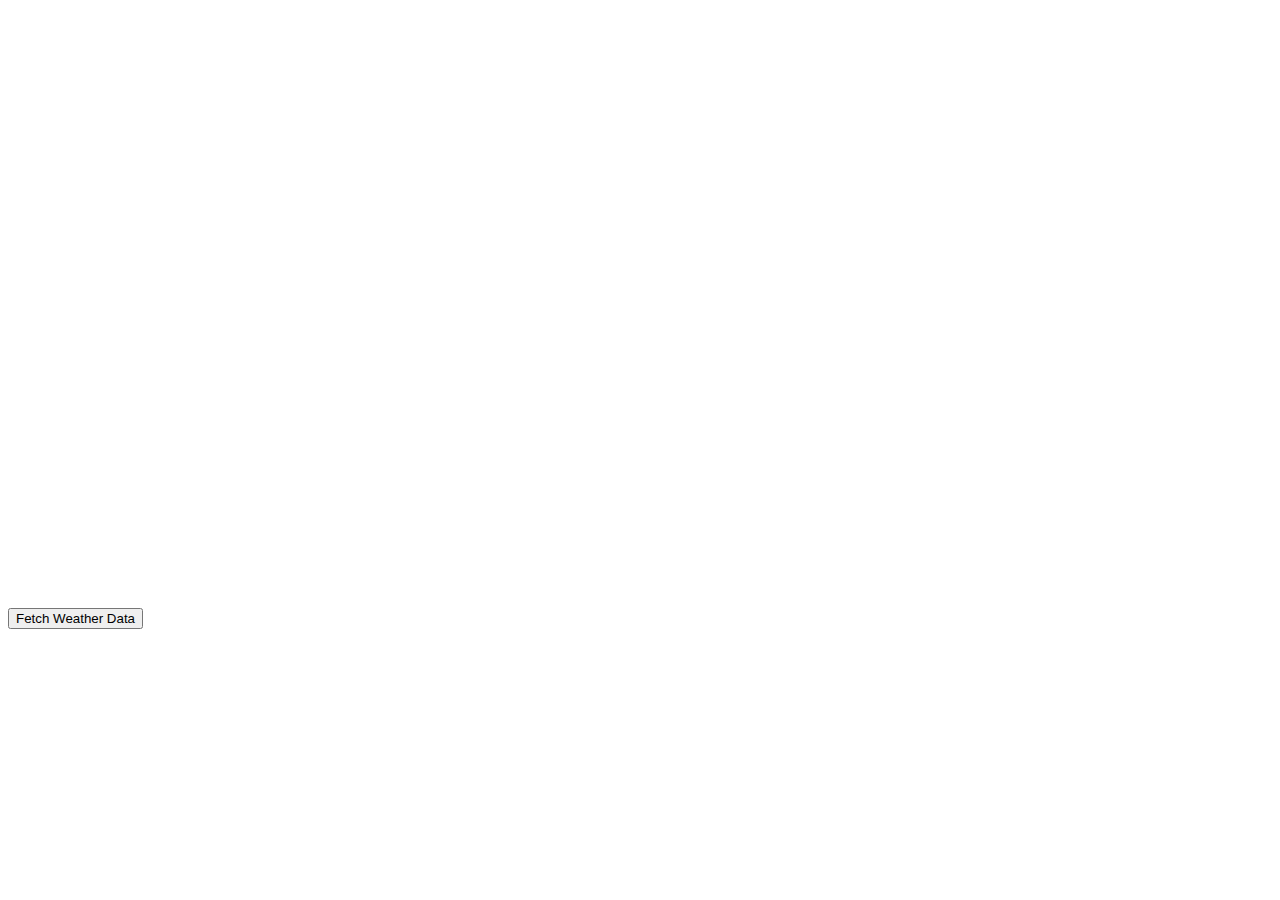
==== index.html @ 2b5c3991 "Add files via upload" ====
<!DOCTYPE html>
<html lang="en">
<head>
    <meta charset="UTF-8">
    <meta name="viewport" content="width=device-width, initial-scale=1.0">
    <title>Real Estate and Weather Impact Visualization</title>
    <link rel="stylesheet" href="https://unpkg.com/leaflet/dist/leaflet.css" />
    <style>
        #map {
            height: 600px;
            width: 100%;
        }
    </style>
</head>
<body>
    <div id="map"></div>
    <button onclick="fetchWeatherData()">Fetch Weather Data</button>
    <div id="weather-impact"></div>

    <script src="https://unpkg.com/leaflet/dist/leaflet.js"></script>
    <script src="https://d3js.org/d3.v5.min.js"></script>
    <script src="script.js"></script>
</body>
</html>
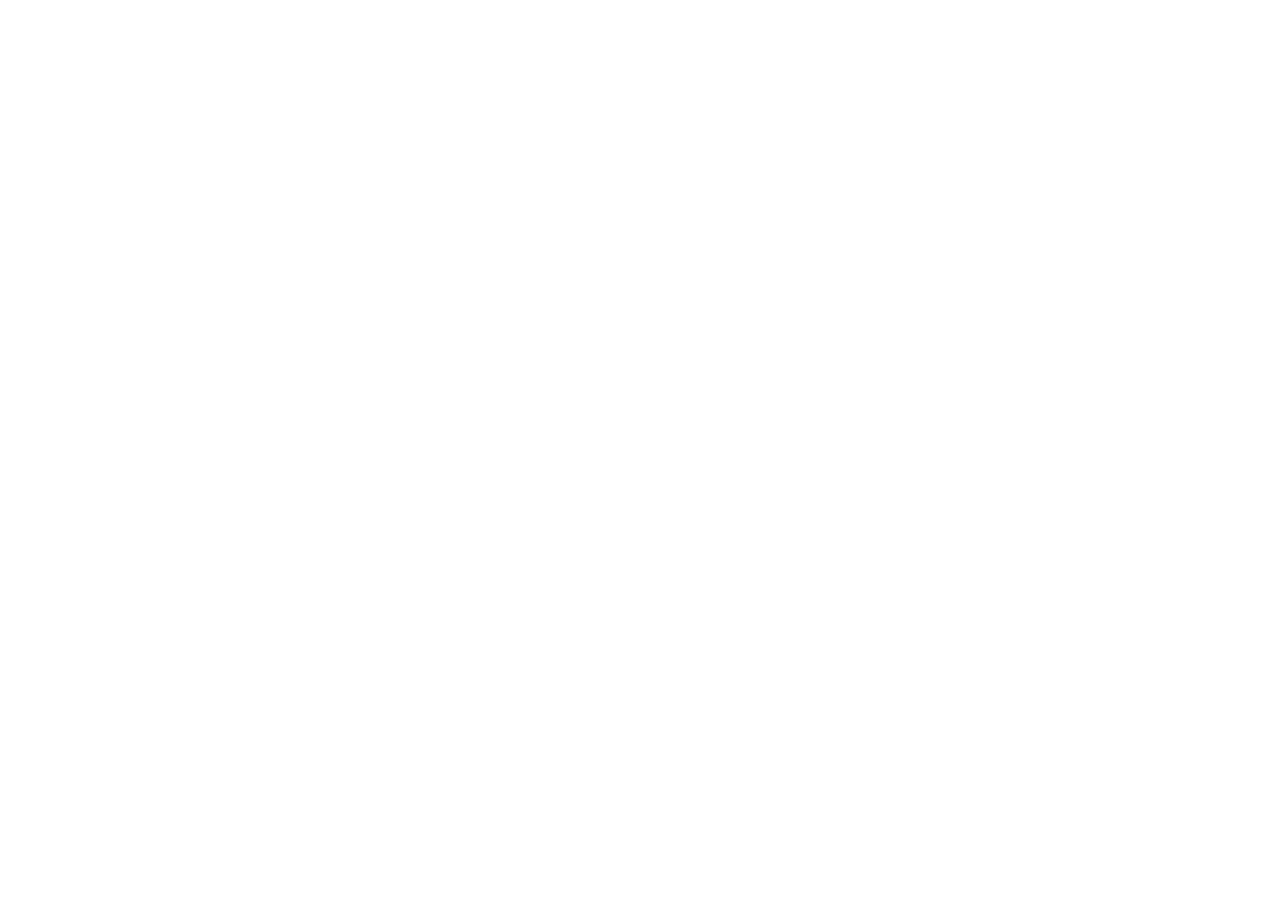
==== commit 5830a199: "Add files via upload" ====
--- a/index.html
+++ b/index.html
@@ -1,24 +1,18 @@
-<!DOCTYPE html>
-<html lang="en">
-<head>
-    <meta charset="UTF-8">
-    <meta name="viewport" content="width=device-width, initial-scale=1.0">
-    <title>Real Estate and Weather Impact Visualization</title>
-    <link rel="stylesheet" href="https://unpkg.com/leaflet/dist/leaflet.css" />
-    <style>
-        #map {
-            height: 600px;
-            width: 100%;
-        }
-    </style>
-</head>
-<body>
-    <div id="map"></div>
-    <button onclick="fetchWeatherData()">Fetch Weather Data</button>
-    <div id="weather-impact"></div>
-
-    <script src="https://unpkg.com/leaflet/dist/leaflet.js"></script>
-    <script src="https://d3js.org/d3.v5.min.js"></script>
-    <script src="script.js"></script>
-</body>
-</html>
+<!-- index.html -->
+<!DOCTYPE html>
+<html lang="en">
+<head>
+    <meta charset="UTF-8">
+    <meta name="viewport" content="width=device-width, initial-scale=1.0">
+    <title>Real Estate Market Analysis</title>
+    <script src="https://cdn.plot.ly/plotly-latest.min.js"></script>
+    <script src="https://d3js.org/d3.v7.min.js"></script>
+</head>
+<body>
+    <div id="choropleth-map"></div>
+    <div id="scatter-plot"></div>
+    <div id="bar-chart"></div>
+
+    <script src="Script.js"></script>
+</body>
+</html>
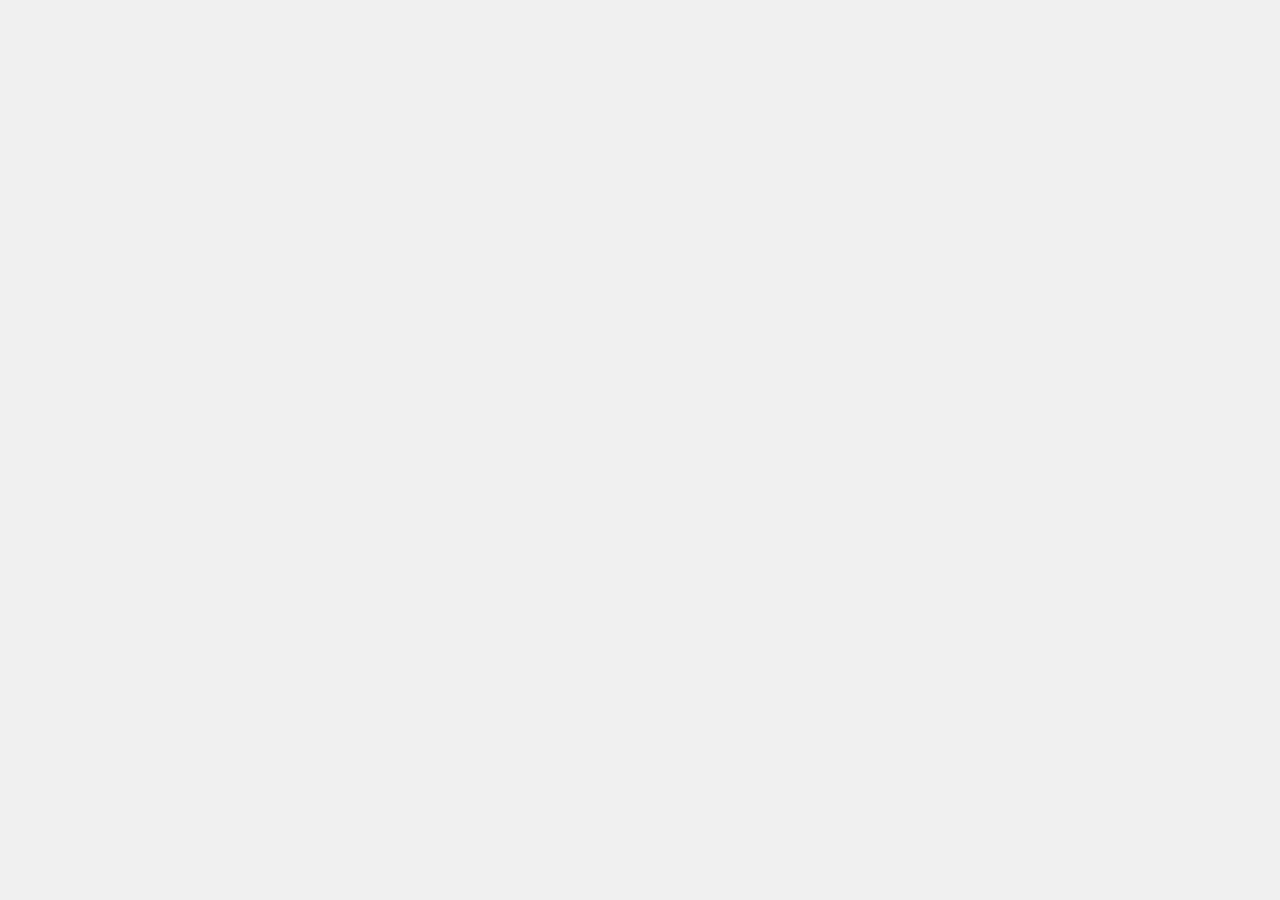
==== commit 3735ff65: "Final" ====
--- a/index.html
+++ b/index.html
@@ -1,18 +1,22 @@
-<!-- index.html -->
 <!DOCTYPE html>
 <html lang="en">
 <head>
     <meta charset="UTF-8">
     <meta name="viewport" content="width=device-width, initial-scale=1.0">
-    <title>Real Estate Market Analysis</title>
+    <title>Real Estate and Weather Analysis</title>
+    <!-- Include Plotly.js -->
     <script src="https://cdn.plot.ly/plotly-latest.min.js"></script>
+    <!-- Include D3.js -->
     <script src="https://d3js.org/d3.v7.min.js"></script>
+    <!-- Include your custom JavaScript file -->
+    <script src="Script.js"></script>
+    <!-- Include your custom CSS file -->
+    <link rel="stylesheet" href="styles.css">
 </head>
 <body>
-    <div id="choropleth-map"></div>
-    <div id="scatter-plot"></div>
-    <div id="bar-chart"></div>
-
-    <script src="Script.js"></script>
+    <div class="container">
+        <div id="choropleth-map"></div>
+        <div id="correlation-matrix"></div>
+    </div>
 </body>
 </html>
--- a/styles.css
+++ b/styles.css
@@ -0,0 +1,96 @@
+/* styles.css */
+
+body {
+    font-family: Arial, sans-serif;
+    background-color: #f0f0f0;
+    margin: 0;
+    padding: 0;
+}
+
+.container {
+    display: flex;
+    justify-content: center;
+    align-items: flex-start;
+    gap: 20px;
+    margin-top: 20px;
+}
+
+.filters {
+    flex: 1;
+    background-color: #fff;
+    padding: 20px;
+    border-radius: 8px;
+    box-shadow: 0 0 10px rgba(0, 0, 0, 0.1);
+}
+
+.filters h2 {
+    font-size: 1.5rem;
+    margin-bottom: 10px;
+}
+
+.filters div {
+    margin-bottom: 15px;
+}
+
+.filters label {
+    font-weight: bold;
+}
+
+.filters select, .filters input[type="range"] {
+    width: 100%;
+    padding: 8px;
+    border: 1px solid #ccc;
+    border-radius: 4px;
+    font-size: 1rem;
+    margin-top: 5px;
+}
+
+/* Styling for input range sliders */
+.filters input[type="range"] {
+    -webkit-appearance: none; /* WebKit */
+    appearance: none; /* Standard */
+    width: 100%;
+    height: 8px;
+    background-color: #ddd;
+    outline: none;
+    opacity: 0.7;
+    transition: opacity .15s ease-in-out;
+}
+
+.filters input[type="range"]::-webkit-slider-thumb {
+    -webkit-appearance: none; /* WebKit */
+    appearance: none; /* Standard */
+    width: 20px;
+    height: 20px;
+    background-color: #4CAF50;
+    cursor: pointer;
+    border-radius: 50%;
+}
+
+/* Hover effect for input range sliders */
+.filters input[type="range"]:hover {
+    opacity: 1;
+}
+
+.visualizations {
+    flex: 2;
+    background-color: #fff;
+    padding: 20px;
+    border-radius: 8px;
+    box-shadow: 0 0 10px rgba(0, 0, 0, 0.1);
+}
+
+#choropleth-map {
+    width: 800px;
+    height: 600px;
+}
+
+#force-directed-graph {
+    width: 800px;
+    height: 600px;
+}
+
+#correlation-matrix {
+    width: 800px;
+    height: 600px;
+}
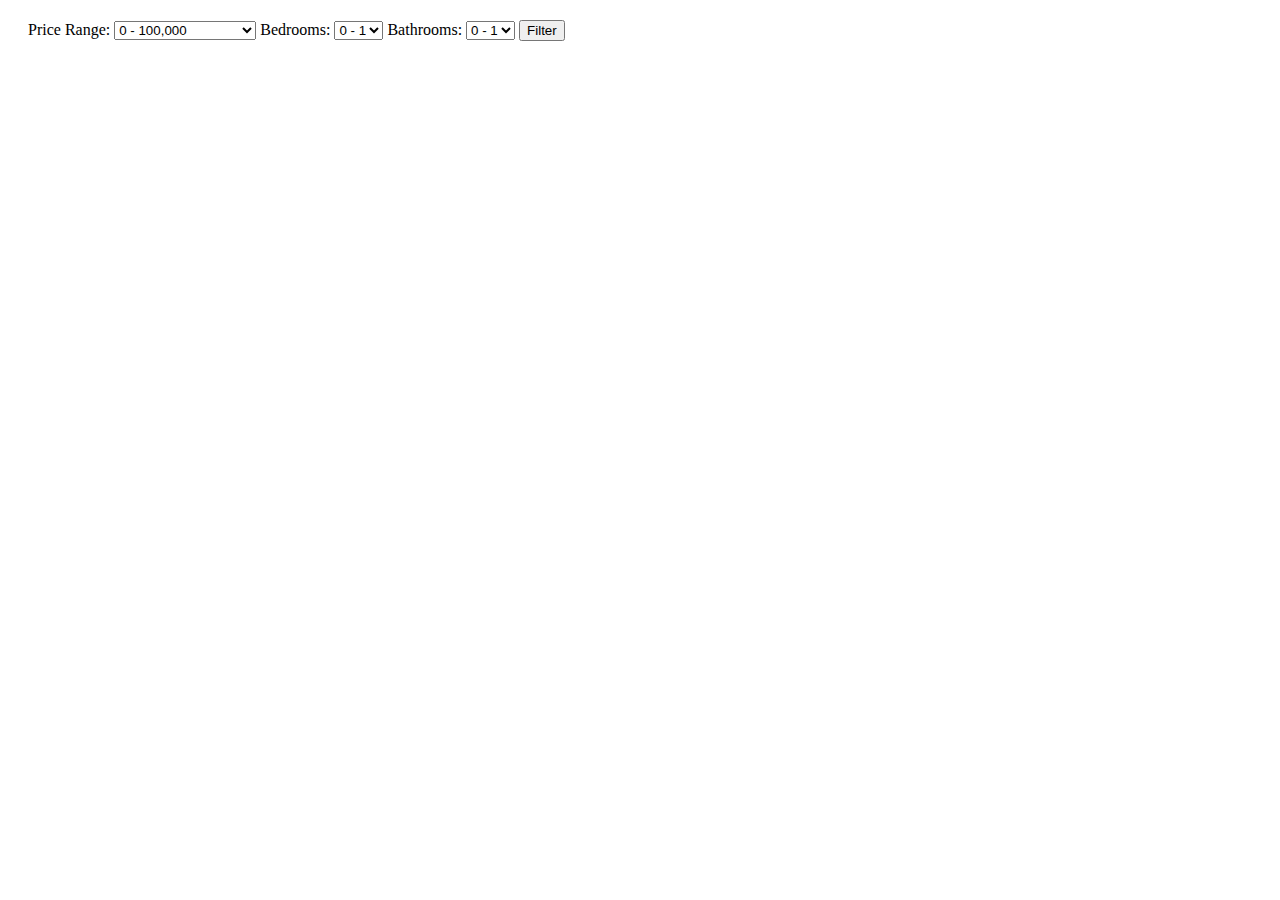
==== commit 2c3a09de: "Add files via upload" ====
--- a/index.html
+++ b/index.html
@@ -1,22 +1,170 @@
-<!DOCTYPE html>
-<html lang="en">
-<head>
-    <meta charset="UTF-8">
-    <meta name="viewport" content="width=device-width, initial-scale=1.0">
-    <title>Real Estate and Weather Analysis</title>
-    <!-- Include Plotly.js -->
-    <script src="https://cdn.plot.ly/plotly-latest.min.js"></script>
-    <!-- Include D3.js -->
-    <script src="https://d3js.org/d3.v7.min.js"></script>
-    <!-- Include your custom JavaScript file -->
-    <script src="Script.js"></script>
-    <!-- Include your custom CSS file -->
-    <link rel="stylesheet" href="styles.css">
-</head>
-<body>
-    <div class="container">
-        <div id="choropleth-map"></div>
-        <div id="correlation-matrix"></div>
-    </div>
-</body>
-</html>
+<!DOCTYPE html>
+<html lang="en">
+<head>
+    <meta charset="UTF-8">
+    <meta name="viewport" content="width=device-width, initial-scale=1.0">
+    <title>Mapbox GL JS Map with 3D Buildings</title>
+    <link href="https://api.mapbox.com/mapbox-gl-js/v2.9.1/mapbox-gl.css" rel="stylesheet" />
+    <style>
+        #map {
+            height: 600px;
+            width: 100%;
+        }
+        #controls {
+            margin: 20px;
+        }
+    </style>
+</head>
+<body>
+    <div id="controls">
+        <label for="price-range">Price Range:</label>
+        <select id="price-range" name="price-range">
+            <option value="0-100000">0 - 100,000</option>
+            <option value="100000-200000">100,000 - 200,000</option>
+            <option value="200000-300000">200,000 - 300,000</option>
+            <option value="300000-400000">300,000 - 400,000</option>
+            <option value="400000-500000">400,000 - 500,000</option>
+            <option value="500000-1000000">500,000 - 1,000,000</option>
+            <option value="1000000-10000000">1,000,000+</option>
+        </select>
+        
+        <label for="bedroom-range">Bedrooms:</label>
+        <select id="bedroom-range" name="bedroom-range">
+            <option value="0-1">0 - 1</option>
+            <option value="1-2">1 - 2</option>
+            <option value="2-3">2 - 3</option>
+            <option value="3-4">3 - 4</option>
+            <option value="4-5">4 - 5</option>
+            <option value="5-10">5+</option>
+        </select>
+
+        <label for="bathroom-range">Bathrooms:</label>
+        <select id="bathroom-range" name="bathroom-range">
+            <option value="0-1">0 - 1</option>
+            <option value="1-2">1 - 2</option>
+            <option value="2-3">2 - 3</option>
+            <option value="3-4">3 - 4</option>
+            <option value="4-5">4 - 5</option>
+            <option value="5-10">5+</option>
+        </select>
+        
+        <button id="filter-button">Filter</button>
+    </div>
+    <div id="map"></div>
+    <script src="https://api.mapbox.com/mapbox-gl-js/v2.9.1/mapbox-gl.js"></script>
+    <script src="https://d3js.org/d3.v5.min.js"></script>
+    <script>
+        mapboxgl.accessToken = 'pk.eyJ1IjoibXVuc2FtODgiLCJhIjoiY2x4ZHc3eTE3MGFoeDJrcHQzMzlzcW9maiJ9.ZVIxW6Z7az4bKSU-4S8nyA';
+        
+        const map = new mapboxgl.Map({
+            container: 'map',
+            style: 'mapbox://styles/munsam88/clxdwj8mh009801qj89y51l8r',
+            center: [-87.6298, 41.8781], // Chicago coordinates
+            zoom: 10,
+            pitch: 60, // Pitch in degrees (0 is straight down, 60 is a tilted view)
+            bearing: -15 // Bearing in degrees (0 is north, 90 is east, -90 is west)
+        });
+
+        map.on('load', function () {
+            map.addLayer({
+                'id': '3d-buildings',
+                'source': 'composite',
+                'source-layer': 'building',
+                'filter': ['==', 'extrude', 'true'],
+                'type': 'fill-extrusion',
+                'minzoom': 15,
+                'paint': {
+                    'fill-extrusion-color': '#aaa',
+                    'fill-extrusion-height': [
+                        'interpolate',
+                        ['linear'],
+                        ['zoom'],
+                        15,
+                        0,
+                        15.05,
+                        ['get', 'height']
+                    ],
+                    'fill-extrusion-base': [
+                        'interpolate',
+                        ['linear'],
+                        ['zoom'],
+                        15,
+                        0,
+                        15.05,
+                        ['get', 'min_height']
+                    ],
+                    'fill-extrusion-opacity': 0.6
+                }
+            });
+        });
+
+        function addMarkers(data) {
+            data.forEach(property => {
+                if (property.latitude && property.longitude) {
+                    const el = document.createElement('div');
+                    el.className = 'marker';
+                    el.style.backgroundColor = property.bathroom_number ? getColor(property.bathroom_number) : 'blue';
+                    el.style.width = '20px';
+                    el.style.height = '20px';
+                    el.style.borderRadius = '50%';
+
+                    const popupContent = `
+                        <h3>${property.address}</h3>
+                        <p>Type: ${property.property_type}</p>
+                        <p>Status: ${property.property_status}</p>
+                        <p>Price: $${property.price ? property.price.toLocaleString() : 'N/A'}</p>
+                        <p>Bedrooms: ${property.bedroom_number !== null ? property.bedroom_number : 'N/A'}</p>
+                        <p>Bathrooms: ${property.bathroom_number !== null ? property.bathroom_number : 'N/A'}</p>
+                        <a href="${property.property_url}" target="_blank">View Property</a>
+                    `;
+                    new mapboxgl.Marker(el)
+                        .setLngLat([property.longitude, property.latitude])
+                        .setPopup(new mapboxgl.Popup({ offset: 25 }).setHTML(popupContent))
+                        .addTo(map);
+                }
+            });
+        }
+
+        function getColor(bathrooms) {
+            return bathrooms > 5 ? '#800026' :
+                   bathrooms > 4 ? '#BD0026' :
+                   bathrooms > 3 ? '#E31A1C' :
+                   bathrooms > 2 ? '#FC4E2A' :
+                   bathrooms > 1 ? '#FD8D3C' :
+                   bathrooms > 0 ? '#FEB24C' :
+                                   '#FFEDA0';
+        }
+
+        d3.json('sch.json').then(data => {
+            console.log(data);
+
+            document.getElementById('filter-button').addEventListener('click', () => {
+                const priceRange = document.getElementById('price-range').value.split('-');
+                const bedroomRange = document.getElementById('bedroom-range').value.split('-');
+                const bathroomRange = document.getElementById('bathroom-range').value.split('-');
+
+                const minPrice = parseFloat(priceRange[0]);
+                const maxPrice = parseFloat(priceRange[1]);
+                const minBedrooms = parseFloat(bedroomRange[0]);
+                const maxBedrooms = parseFloat(bedroomRange[1]);
+                const minBathrooms = parseFloat(bathroomRange[0]);
+                const maxBathrooms = parseFloat(bathroomRange[1]);
+
+                const filteredData = data.filter(property => 
+                    property.price >= minPrice && property.price <= maxPrice &&
+                    property.bedroom_number >= minBedrooms && property.bedroom_number <= maxBedrooms &&
+                    property.bathroom_number >= minBathrooms && property.bathroom_number <= maxBathrooms
+                );
+
+                document.querySelectorAll('.marker').forEach(marker => marker.remove());
+
+                addMarkers(filteredData);
+            });
+
+            addMarkers(data);
+        }).catch(error => {
+            console.error("Error loading the data:", error);
+        });
+    </script>
+</body>
+</html>
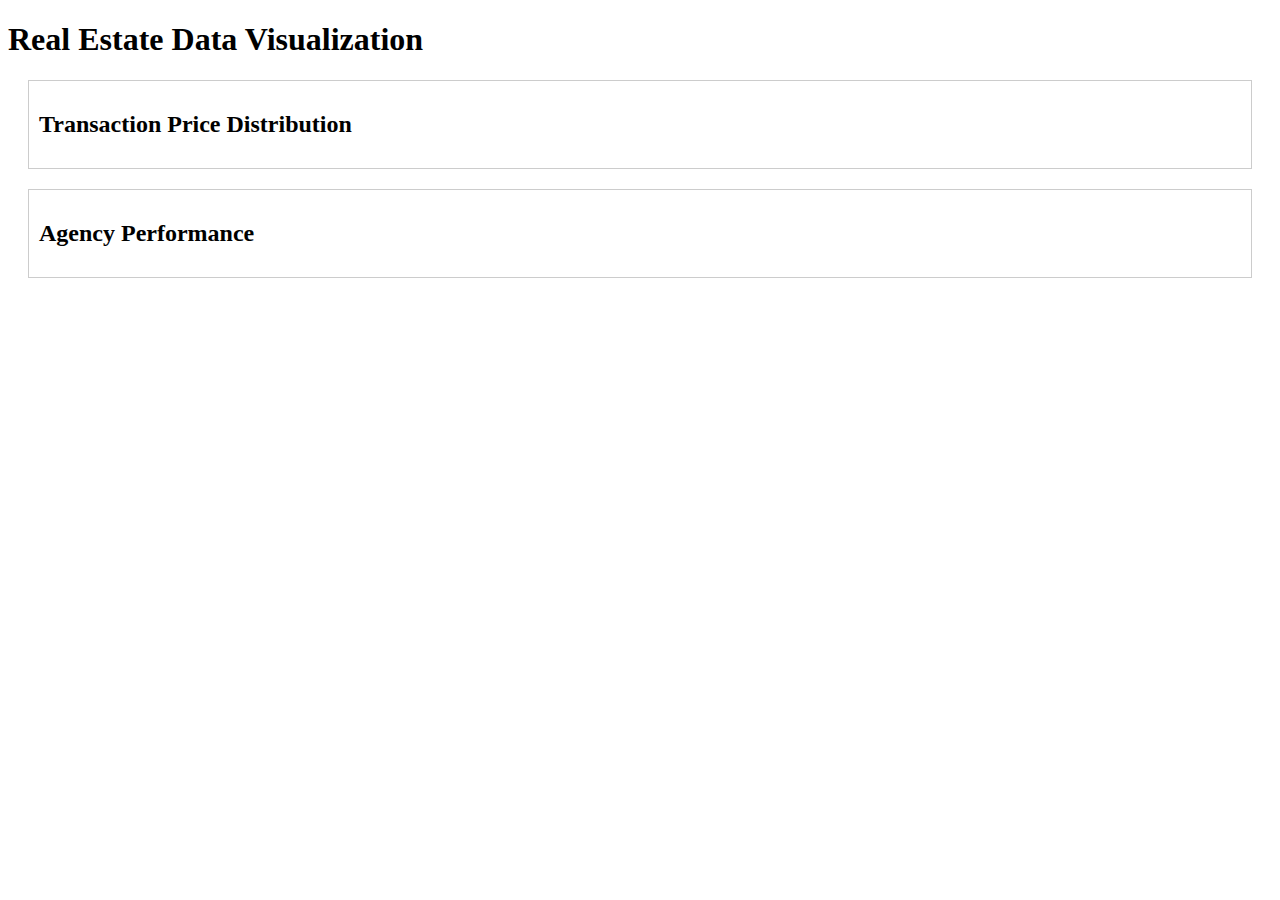
==== commit d1d686de: "add" ====
--- a/index.html
+++ b/index.html
@@ -3,168 +3,199 @@
 <head>
     <meta charset="UTF-8">
     <meta name="viewport" content="width=device-width, initial-scale=1.0">
-    <title>Mapbox GL JS Map with 3D Buildings</title>
-    <link href="https://api.mapbox.com/mapbox-gl-js/v2.9.1/mapbox-gl.css" rel="stylesheet" />
+    <title>Real Estate Data Visualization</title>
+    <!-- Load D3.js library -->
+    <script src="https://d3js.org/d3.v7.min.js"></script>
     <style>
-        #map {
-            height: 600px;
-            width: 100%;
-        }
-        #controls {
+        /* Add your custom styles here */
+        .chart {
             margin: 20px;
+            padding: 10px;
+            border: 1px solid #ccc;
+        }
+        svg {
+            font: 10px sans-serif;
+        }
+        .axis path,
+        .axis line {
+            fill: none;
+            stroke: #000;
+            shape-rendering: crispEdges;
+        }
+        .axis text {
+            font-size: 12px;
+        }
+        .bar {
+            fill: steelblue;
+        }
+        .box {
+            fill: darkorange;
+            stroke: darkorange;
+            stroke-width: 1;
         }
     </style>
 </head>
 <body>
-    <div id="controls">
-        <label for="price-range">Price Range:</label>
-        <select id="price-range" name="price-range">
-            <option value="0-100000">0 - 100,000</option>
-            <option value="100000-200000">100,000 - 200,000</option>
-            <option value="200000-300000">200,000 - 300,000</option>
-            <option value="300000-400000">300,000 - 400,000</option>
-            <option value="400000-500000">400,000 - 500,000</option>
-            <option value="500000-1000000">500,000 - 1,000,000</option>
-            <option value="1000000-10000000">1,000,000+</option>
-        </select>
-        
-        <label for="bedroom-range">Bedrooms:</label>
-        <select id="bedroom-range" name="bedroom-range">
-            <option value="0-1">0 - 1</option>
-            <option value="1-2">1 - 2</option>
-            <option value="2-3">2 - 3</option>
-            <option value="3-4">3 - 4</option>
-            <option value="4-5">4 - 5</option>
-            <option value="5-10">5+</option>
-        </select>
-
-        <label for="bathroom-range">Bathrooms:</label>
-        <select id="bathroom-range" name="bathroom-range">
-            <option value="0-1">0 - 1</option>
-            <option value="1-2">1 - 2</option>
-            <option value="2-3">2 - 3</option>
-            <option value="3-4">3 - 4</option>
-            <option value="4-5">4 - 5</option>
-            <option value="5-10">5+</option>
-        </select>
-        
-        <button id="filter-button">Filter</button>
+    <h1>Real Estate Data Visualization</h1>
+
+    <div id="priceDistributionChart" class="chart">
+        <h2>Transaction Price Distribution</h2>
     </div>
-    <div id="map"></div>
-    <script src="https://api.mapbox.com/mapbox-gl-js/v2.9.1/mapbox-gl.js"></script>
-    <script src="https://d3js.org/d3.v5.min.js"></script>
+
+    <div id="agencyPerformanceChart" class="chart">
+        <h2>Agency Performance</h2>
+    </div>
+
+    <!-- Script to render charts -->
     <script>
-        mapboxgl.accessToken = 'pk.eyJ1IjoibXVuc2FtODgiLCJhIjoiY2x4ZHc3eTE3MGFoeDJrcHQzMzlzcW9maiJ9.ZVIxW6Z7az4bKSU-4S8nyA';
-        
-        const map = new mapboxgl.Map({
-            container: 'map',
-            style: 'mapbox://styles/munsam88/clxdwj8mh009801qj89y51l8r',
-            center: [-87.6298, 41.8781], // Chicago coordinates
-            zoom: 10,
-            pitch: 60, // Pitch in degrees (0 is straight down, 60 is a tilted view)
-            bearing: -15 // Bearing in degrees (0 is north, 90 is east, -90 is west)
-        });
-
-        map.on('load', function () {
-            map.addLayer({
-                'id': '3d-buildings',
-                'source': 'composite',
-                'source-layer': 'building',
-                'filter': ['==', 'extrude', 'true'],
-                'type': 'fill-extrusion',
-                'minzoom': 15,
-                'paint': {
-                    'fill-extrusion-color': '#aaa',
-                    'fill-extrusion-height': [
-                        'interpolate',
-                        ['linear'],
-                        ['zoom'],
-                        15,
-                        0,
-                        15.05,
-                        ['get', 'height']
-                    ],
-                    'fill-extrusion-base': [
-                        'interpolate',
-                        ['linear'],
-                        ['zoom'],
-                        15,
-                        0,
-                        15.05,
-                        ['get', 'min_height']
-                    ],
-                    'fill-extrusion-opacity': 0.6
-                }
+        // Function to fetch data from realestate_data.json file
+        async function fetchData() {
+            try {
+                const data = await d3.json('realestate_data.json');
+                return data;
+            } catch (error) {
+                console.error('Error fetching data:', error);
+                throw error;
+            }
+        }
+
+        // Function to analyze and visualize data
+        async function analyzeData() {
+            try {
+                const data = await fetchData();
+                console.log(data);
+
+                // Now `data` is an array of objects, each representing a row from the JSON
+
+                // Render all visualizations
+                renderPriceDistribution(data);
+                renderAgencyPerformance(data);
+            } catch (error) {
+                // Handle errors gracefully, e.g., show an error message to the user
+                console.error('Error analyzing data:', error);
+            }
+        }
+
+        // Helper function to render Price Distribution (Histogram) using D3.js
+        function renderPriceDistribution(data) {
+            const prices = data.map(entry => entry['TransactionPrice']);
+
+            const histogram = d3.histogram()
+                .value(d => d)
+                .domain(d3.extent(prices))
+                .thresholds(20);
+
+            const bins = histogram(prices);
+
+            const x = d3.scaleLinear()
+                .domain([bins[0].x0, bins[bins.length - 1].x1])
+                .range([0, 500]);
+
+            const y = d3.scaleLinear()
+                .domain([0, d3.max(bins, d => d.length)])
+                .nice()
+                .range([200, 0]);
+
+            const svg = d3.select('#priceDistributionChart')
+                .append('svg')
+                .attr('width', 600)
+                .attr('height', 250)
+                .append('g')
+                .attr('transform', 'translate(50,20)');
+
+            svg.append('g')
+                .attr('class', 'axis axis--x')
+                .attr('transform', 'translate(0,200)')
+                .call(d3.axisBottom(x));
+
+            svg.append('g')
+                .attr('class', 'axis axis--y')
+                .call(d3.axisLeft(y));
+
+            svg.selectAll('.bar')
+                .data(bins)
+                .enter().append('rect')
+                .attr('class', 'bar')
+                .attr('x', d => x(d.x0) + 1)
+                .attr('y', d => y(d.length))
+                .attr('width', d => x(d.x1) - x(d.x0) - 1)
+                .attr('height', d => 200 - y(d.length));
+
+            svg.append('text')
+                .attr('x', 250)
+                .attr('y', 240)
+                .style('text-anchor', 'middle')
+                .text('Transaction Price');
+
+            svg.append('text')
+                .attr('transform', 'rotate(-90)')
+                .attr('x', -100)
+                .attr('y', -30)
+                .style('text-anchor', 'middle')
+                .text('Frequency');
+        }
+
+        // Helper function to render Agency Performance (Box Plot) using D3.js
+        function renderAgencyPerformance(data) {
+            const agencies = [...new Set(data.map(entry => entry['AgencyName']))];
+            const topAgencies = agencies.slice(0, 3); // Top 3 agencies by transaction volume
+            const agencyData = topAgencies.map(agency => {
+                const agencyTransactions = data.filter(entry => entry['AgencyName'] === agency);
+                const prices = agencyTransactions.map(entry => entry['TransactionPrice']);
+                return prices;
             });
-        });
-
-        function addMarkers(data) {
-            data.forEach(property => {
-                if (property.latitude && property.longitude) {
-                    const el = document.createElement('div');
-                    el.className = 'marker';
-                    el.style.backgroundColor = property.bathroom_number ? getColor(property.bathroom_number) : 'blue';
-                    el.style.width = '20px';
-                    el.style.height = '20px';
-                    el.style.borderRadius = '50%';
-
-                    const popupContent = `
-                        <h3>${property.address}</h3>
-                        <p>Type: ${property.property_type}</p>
-                        <p>Status: ${property.property_status}</p>
-                        <p>Price: $${property.price ? property.price.toLocaleString() : 'N/A'}</p>
-                        <p>Bedrooms: ${property.bedroom_number !== null ? property.bedroom_number : 'N/A'}</p>
-                        <p>Bathrooms: ${property.bathroom_number !== null ? property.bathroom_number : 'N/A'}</p>
-                        <a href="${property.property_url}" target="_blank">View Property</a>
-                    `;
-                    new mapboxgl.Marker(el)
-                        .setLngLat([property.longitude, property.latitude])
-                        .setPopup(new mapboxgl.Popup({ offset: 25 }).setHTML(popupContent))
-                        .addTo(map);
-                }
-            });
-        }
-
-        function getColor(bathrooms) {
-            return bathrooms > 5 ? '#800026' :
-                   bathrooms > 4 ? '#BD0026' :
-                   bathrooms > 3 ? '#E31A1C' :
-                   bathrooms > 2 ? '#FC4E2A' :
-                   bathrooms > 1 ? '#FD8D3C' :
-                   bathrooms > 0 ? '#FEB24C' :
-                                   '#FFEDA0';
-        }
-
-        d3.json('sch.json').then(data => {
-            console.log(data);
-
-            document.getElementById('filter-button').addEventListener('click', () => {
-                const priceRange = document.getElementById('price-range').value.split('-');
-                const bedroomRange = document.getElementById('bedroom-range').value.split('-');
-                const bathroomRange = document.getElementById('bathroom-range').value.split('-');
-
-                const minPrice = parseFloat(priceRange[0]);
-                const maxPrice = parseFloat(priceRange[1]);
-                const minBedrooms = parseFloat(bedroomRange[0]);
-                const maxBedrooms = parseFloat(bedroomRange[1]);
-                const minBathrooms = parseFloat(bathroomRange[0]);
-                const maxBathrooms = parseFloat(bathroomRange[1]);
-
-                const filteredData = data.filter(property => 
-                    property.price >= minPrice && property.price <= maxPrice &&
-                    property.bedroom_number >= minBedrooms && property.bedroom_number <= maxBedrooms &&
-                    property.bathroom_number >= minBathrooms && property.bathroom_number <= maxBathrooms
-                );
-
-                document.querySelectorAll('.marker').forEach(marker => marker.remove());
-
-                addMarkers(filteredData);
-            });
-
-            addMarkers(data);
-        }).catch(error => {
-            console.error("Error loading the data:", error);
-        });
+
+            const svg = d3.select('#agencyPerformanceChart')
+                .append('svg')
+                .attr('width', 600)
+                .attr('height', 300);
+
+            const margin = {top: 10, right: 30, bottom: 30, left: 40};
+            const width = +svg.attr('width') - margin.left - margin.right;
+            const height = +svg.attr('height') - margin.top - margin.bottom;
+
+            const x = d3.scaleBand()
+                .domain(topAgencies)
+                .rangeRound([margin.left, width - margin.right])
+                .paddingInner(0.1);
+
+            const y = d3.scaleLinear()
+                .domain([d3.min(agencyData.flat()), d3.max(agencyData.flat())])
+                .rangeRound([height - margin.bottom, margin.top]);
+
+            svg.append('g')
+                .attr('transform', `translate(0,${height - margin.bottom})`)
+                .call(d3.axisBottom(x));
+
+            svg.append('g')
+                .attr('transform', `translate(${margin.left},0)`)
+                .call(d3.axisLeft(y));
+
+            svg.selectAll('.box')
+                .data(agencyData)
+                .enter().append('rect')
+                .attr('class', 'box')
+                .attr('x', (d, i) => x(topAgencies[i]))
+                .attr('y', d => y(d3.max(d)))
+                .attr('width', x.bandwidth())
+                .attr('height', d => y(d3.min(d)) - y(d3.max(d)));
+
+            svg.append('text')
+                .attr('x', width / 2)
+                .attr('y', height + 30)
+                .style('text-anchor', 'middle')
+                .text('Agency Name');
+
+            svg.append('text')
+                .attr('transform', 'rotate(-90)')
+                .attr('x', -height / 2)
+                .attr('y', -30)
+                .style('text-anchor', 'middle')
+                .text('Transaction Price');
+        }
+
+        // Call analyzeData() to start data analysis and visualization
+        analyzeData();
     </script>
 </body>
 </html>
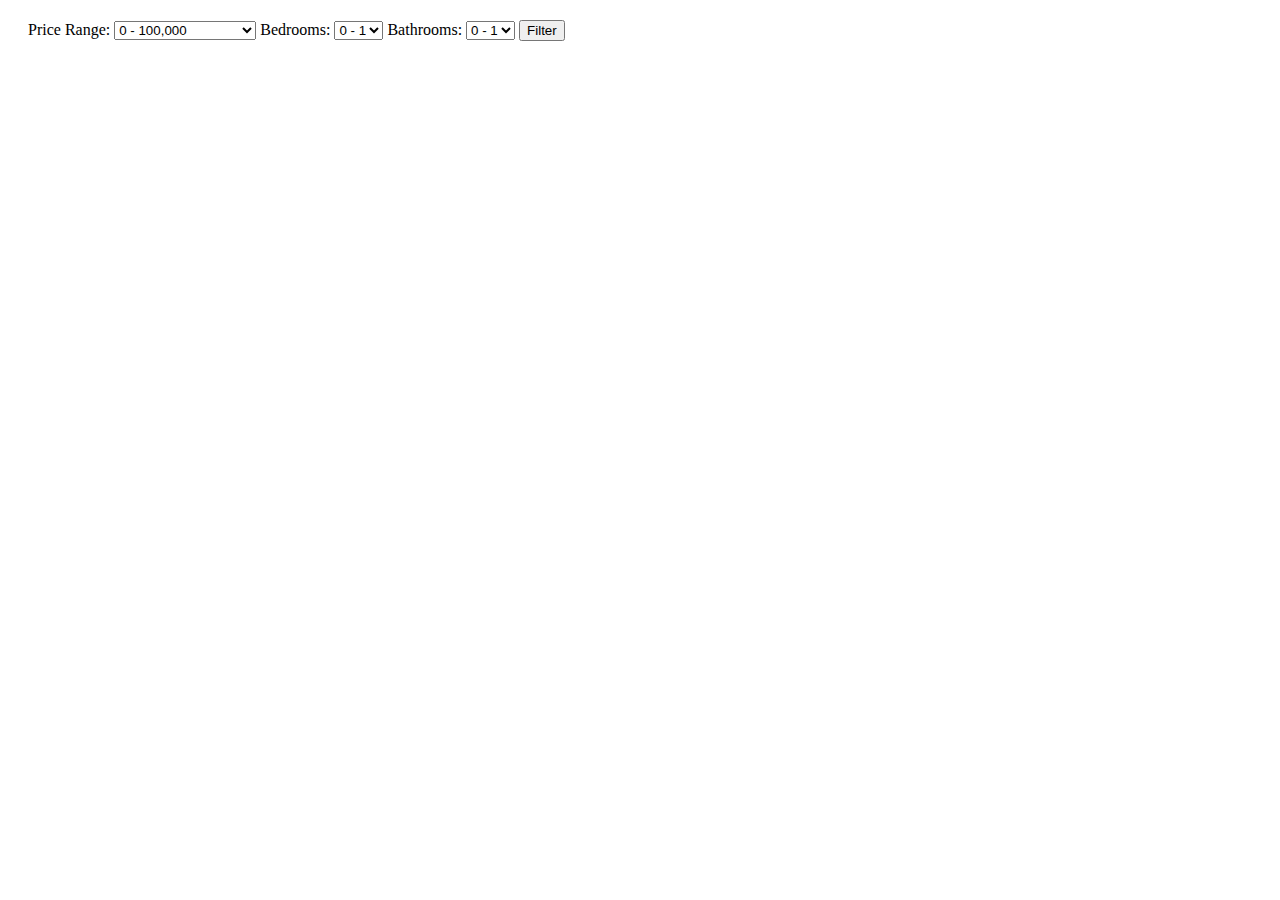
==== commit 12fb38bc: "Update index.html" ====
--- a/index.html
+++ b/index.html
@@ -3,199 +3,168 @@
 <head>
     <meta charset="UTF-8">
     <meta name="viewport" content="width=device-width, initial-scale=1.0">
-    <title>Real Estate Data Visualization</title>
-    <!-- Load D3.js library -->
-    <script src="https://d3js.org/d3.v7.min.js"></script>
+    <title>3D Mapbox Room Count vs. Home Price</title>
+    <link href="https://api.mapbox.com/mapbox-gl-js/v2.9.1/mapbox-gl.css" rel="stylesheet" />
     <style>
-        /* Add your custom styles here */
-        .chart {
+        #map {
+            height: 600px;
+            width: 100%;
+        }
+        #controls {
             margin: 20px;
-            padding: 10px;
-            border: 1px solid #ccc;
-        }
-        svg {
-            font: 10px sans-serif;
-        }
-        .axis path,
-        .axis line {
-            fill: none;
-            stroke: #000;
-            shape-rendering: crispEdges;
-        }
-        .axis text {
-            font-size: 12px;
-        }
-        .bar {
-            fill: steelblue;
-        }
-        .box {
-            fill: darkorange;
-            stroke: darkorange;
-            stroke-width: 1;
         }
     </style>
 </head>
 <body>
-    <h1>Real Estate Data Visualization</h1>
+    <div id="controls">
+        <label for="price-range">Price Range:</label>
+        <select id="price-range" name="price-range">
+            <option value="0-100000">0 - 100,000</option>
+            <option value="100000-200000">100,000 - 200,000</option>
+            <option value="200000-300000">200,000 - 300,000</option>
+            <option value="300000-400000">300,000 - 400,000</option>
+            <option value="400000-500000">400,000 - 500,000</option>
+            <option value="500000-1000000">500,000 - 1,000,000</option>
+            <option value="1000000-10000000">1,000,000+</option>
+        </select>
+        
+        <label for="bedroom-range">Bedrooms:</label>
+        <select id="bedroom-range" name="bedroom-range">
+            <option value="0-1">0 - 1</option>
+            <option value="1-2">1 - 2</option>
+            <option value="2-3">2 - 3</option>
+            <option value="3-4">3 - 4</option>
+            <option value="4-5">4 - 5</option>
+            <option value="5-10">5+</option>
+        </select>
 
-    <div id="priceDistributionChart" class="chart">
-        <h2>Transaction Price Distribution</h2>
+        <label for="bathroom-range">Bathrooms:</label>
+        <select id="bathroom-range" name="bathroom-range">
+            <option value="0-1">0 - 1</option>
+            <option value="1-2">1 - 2</option>
+            <option value="2-3">2 - 3</option>
+            <option value="3-4">3 - 4</option>
+            <option value="4-5">4 - 5</option>
+            <option value="5-10">5+</option>
+        </select>
+        
+        <button id="filter-button">Filter</button>
     </div>
+    <div id="map"></div>
+    <script src="https://api.mapbox.com/mapbox-gl-js/v2.9.1/mapbox-gl.js"></script>
+    <script src="https://d3js.org/d3.v5.min.js"></script>
+    <script>
+        mapboxgl.accessToken = 'pk.eyJ1IjoibXVuc2FtODgiLCJhIjoiY2x4ZHc3eTE3MGFoeDJrcHQzMzlzcW9maiJ9.ZVIxW6Z7az4bKSU-4S8nyA';
+        
+        const map = new mapboxgl.Map({
+            container: 'map',
+            style: 'mapbox://styles/munsam88/clxdwj8mh009801qj89y51l8r',
+            center: [-87.6298, 41.8781], // Chicago coordinates
+            zoom: 10,
+            pitch: 60, // Pitch in degrees (0 is straight down, 60 is a tilted view)
+            bearing: -15 // Bearing in degrees (0 is north, 90 is east, -90 is west)
+        });
 
-    <div id="agencyPerformanceChart" class="chart">
-        <h2>Agency Performance</h2>
-    </div>
+        map.on('load', function () {
+            map.addLayer({
+                'id': '3d-buildings',
+                'source': 'composite',
+                'source-layer': 'building',
+                'filter': ['==', 'extrude', 'true'],
+                'type': 'fill-extrusion',
+                'minzoom': 15,
+                'paint': {
+                    'fill-extrusion-color': '#aaa',
+                    'fill-extrusion-height': [
+                        'interpolate',
+                        ['linear'],
+                        ['zoom'],
+                        15,
+                        0,
+                        15.05,
+                        ['get', 'height']
+                    ],
+                    'fill-extrusion-base': [
+                        'interpolate',
+                        ['linear'],
+                        ['zoom'],
+                        15,
+                        0,
+                        15.05,
+                        ['get', 'min_height']
+                    ],
+                    'fill-extrusion-opacity': 0.6
+                }
+            });
+        });
 
-    <!-- Script to render charts -->
-    <script>
-        // Function to fetch data from realestate_data.json file
-        async function fetchData() {
-            try {
-                const data = await d3.json('realestate_data.json');
-                return data;
-            } catch (error) {
-                console.error('Error fetching data:', error);
-                throw error;
-            }
+        function addMarkers(data) {
+            data.forEach(property => {
+                if (property.latitude && property.longitude) {
+                    const el = document.createElement('div');
+                    el.className = 'marker';
+                    el.style.backgroundColor = property.bathroom_number ? getColor(property.bathroom_number) : 'blue';
+                    el.style.width = '20px';
+                    el.style.height = '20px';
+                    el.style.borderRadius = '50%';
+
+                    const popupContent = `
+                        <h3>${property.address}</h3>
+                        <p>Type: ${property.property_type}</p>
+                        <p>Status: ${property.property_status}</p>
+                        <p>Price: $${property.price ? property.price.toLocaleString() : 'N/A'}</p>
+                        <p>Bedrooms: ${property.bedroom_number !== null ? property.bedroom_number : 'N/A'}</p>
+                        <p>Bathrooms: ${property.bathroom_number !== null ? property.bathroom_number : 'N/A'}</p>
+                        <a href="${property.property_url}" target="_blank">View Property</a>
+                    `;
+                    new mapboxgl.Marker(el)
+                        .setLngLat([property.longitude, property.latitude])
+                        .setPopup(new mapboxgl.Popup({ offset: 25 }).setHTML(popupContent))
+                        .addTo(map);
+                }
+            });
         }
 
-        // Function to analyze and visualize data
-        async function analyzeData() {
-            try {
-                const data = await fetchData();
-                console.log(data);
-
-                // Now `data` is an array of objects, each representing a row from the JSON
-
-                // Render all visualizations
-                renderPriceDistribution(data);
-                renderAgencyPerformance(data);
-            } catch (error) {
-                // Handle errors gracefully, e.g., show an error message to the user
-                console.error('Error analyzing data:', error);
-            }
+        function getColor(bathrooms) {
+            return bathrooms > 5 ? '#800026' :
+                   bathrooms > 4 ? '#BD0026' :
+                   bathrooms > 3 ? '#E31A1C' :
+                   bathrooms > 2 ? '#FC4E2A' :
+                   bathrooms > 1 ? '#FD8D3C' :
+                   bathrooms > 0 ? '#FEB24C' :
+                                   '#FFEDA0';
         }
 
-        // Helper function to render Price Distribution (Histogram) using D3.js
-        function renderPriceDistribution(data) {
-            const prices = data.map(entry => entry['TransactionPrice']);
+        d3.json('sch.json').then(data => {
+            console.log(data);
 
-            const histogram = d3.histogram()
-                .value(d => d)
-                .domain(d3.extent(prices))
-                .thresholds(20);
+            document.getElementById('filter-button').addEventListener('click', () => {
+                const priceRange = document.getElementById('price-range').value.split('-');
+                const bedroomRange = document.getElementById('bedroom-range').value.split('-');
+                const bathroomRange = document.getElementById('bathroom-range').value.split('-');
 
-            const bins = histogram(prices);
+                const minPrice = parseFloat(priceRange[0]);
+                const maxPrice = parseFloat(priceRange[1]);
+                const minBedrooms = parseFloat(bedroomRange[0]);
+                const maxBedrooms = parseFloat(bedroomRange[1]);
+                const minBathrooms = parseFloat(bathroomRange[0]);
+                const maxBathrooms = parseFloat(bathroomRange[1]);
 
-            const x = d3.scaleLinear()
-                .domain([bins[0].x0, bins[bins.length - 1].x1])
-                .range([0, 500]);
+                const filteredData = data.filter(property => 
+                    property.price >= minPrice && property.price <= maxPrice &&
+                    property.bedroom_number >= minBedrooms && property.bedroom_number <= maxBedrooms &&
+                    property.bathroom_number >= minBathrooms && property.bathroom_number <= maxBathrooms
+                );
 
-            const y = d3.scaleLinear()
-                .domain([0, d3.max(bins, d => d.length)])
-                .nice()
-                .range([200, 0]);
+                document.querySelectorAll('.marker').forEach(marker => marker.remove());
 
-            const svg = d3.select('#priceDistributionChart')
-                .append('svg')
-                .attr('width', 600)
-                .attr('height', 250)
-                .append('g')
-                .attr('transform', 'translate(50,20)');
-
-            svg.append('g')
-                .attr('class', 'axis axis--x')
-                .attr('transform', 'translate(0,200)')
-                .call(d3.axisBottom(x));
-
-            svg.append('g')
-                .attr('class', 'axis axis--y')
-                .call(d3.axisLeft(y));
-
-            svg.selectAll('.bar')
-                .data(bins)
-                .enter().append('rect')
-                .attr('class', 'bar')
-                .attr('x', d => x(d.x0) + 1)
-                .attr('y', d => y(d.length))
-                .attr('width', d => x(d.x1) - x(d.x0) - 1)
-                .attr('height', d => 200 - y(d.length));
-
-            svg.append('text')
-                .attr('x', 250)
-                .attr('y', 240)
-                .style('text-anchor', 'middle')
-                .text('Transaction Price');
-
-            svg.append('text')
-                .attr('transform', 'rotate(-90)')
-                .attr('x', -100)
-                .attr('y', -30)
-                .style('text-anchor', 'middle')
-                .text('Frequency');
-        }
-
-        // Helper function to render Agency Performance (Box Plot) using D3.js
-        function renderAgencyPerformance(data) {
-            const agencies = [...new Set(data.map(entry => entry['AgencyName']))];
-            const topAgencies = agencies.slice(0, 3); // Top 3 agencies by transaction volume
-            const agencyData = topAgencies.map(agency => {
-                const agencyTransactions = data.filter(entry => entry['AgencyName'] === agency);
-                const prices = agencyTransactions.map(entry => entry['TransactionPrice']);
-                return prices;
+                addMarkers(filteredData);
             });
 
-            const svg = d3.select('#agencyPerformanceChart')
-                .append('svg')
-                .attr('width', 600)
-                .attr('height', 300);
-
-            const margin = {top: 10, right: 30, bottom: 30, left: 40};
-            const width = +svg.attr('width') - margin.left - margin.right;
-            const height = +svg.attr('height') - margin.top - margin.bottom;
-
-            const x = d3.scaleBand()
-                .domain(topAgencies)
-                .rangeRound([margin.left, width - margin.right])
-                .paddingInner(0.1);
-
-            const y = d3.scaleLinear()
-                .domain([d3.min(agencyData.flat()), d3.max(agencyData.flat())])
-                .rangeRound([height - margin.bottom, margin.top]);
-
-            svg.append('g')
-                .attr('transform', `translate(0,${height - margin.bottom})`)
-                .call(d3.axisBottom(x));
-
-            svg.append('g')
-                .attr('transform', `translate(${margin.left},0)`)
-                .call(d3.axisLeft(y));
-
-            svg.selectAll('.box')
-                .data(agencyData)
-                .enter().append('rect')
-                .attr('class', 'box')
-                .attr('x', (d, i) => x(topAgencies[i]))
-                .attr('y', d => y(d3.max(d)))
-                .attr('width', x.bandwidth())
-                .attr('height', d => y(d3.min(d)) - y(d3.max(d)));
-
-            svg.append('text')
-                .attr('x', width / 2)
-                .attr('y', height + 30)
-                .style('text-anchor', 'middle')
-                .text('Agency Name');
-
-            svg.append('text')
-                .attr('transform', 'rotate(-90)')
-                .attr('x', -height / 2)
-                .attr('y', -30)
-                .style('text-anchor', 'middle')
-                .text('Transaction Price');
-        }
-
-        // Call analyzeData() to start data analysis and visualization
-        analyzeData();
+            addMarkers(data);
+        }).catch(error => {
+            console.error("Error loading the data:", error);
+        });
     </script>
 </body>
 </html>
